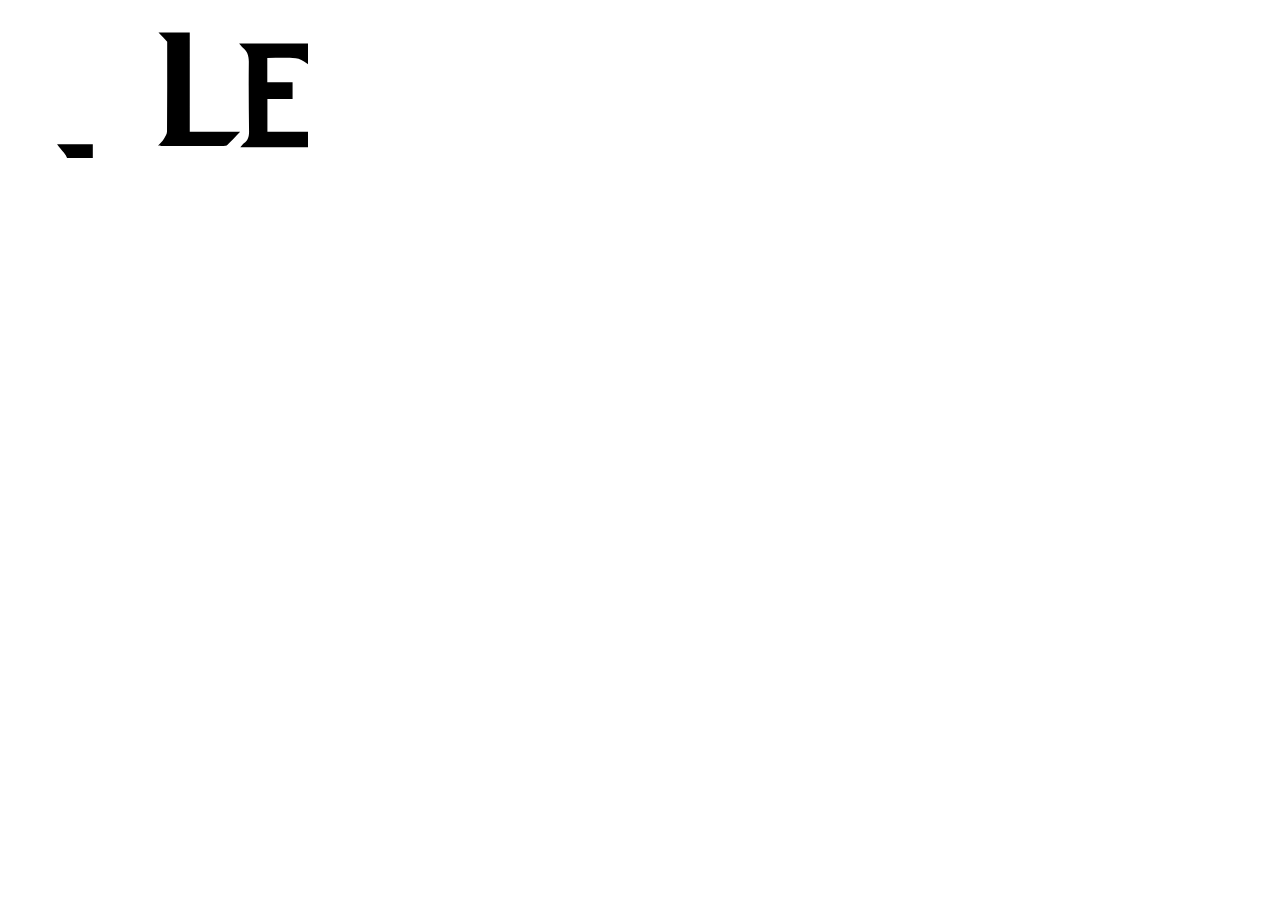
==== 05/index.html @ 87cf3a0e "first commit" ====
<!DOCTYPE html>
<html lang="en">
<head>
    <meta charset="UTF-8">
    <meta name="viewport" content="width=device-width, initial-scale=1.0">
    <link rel="stylesheet" href="style.css">
    <title>Document</title>
</head>
<body>
    <div class="logo_animation active">
        <svg version="1.1" id="logo">
          <defs>
            <!--Gradient -->
            <linearGradient id="gradient" x1="0%" y1="100%" x2="0%" y2="0%">
              <stop offset="0%" style="stop-color: #2b1102"/>
              <stop offset="25%" style="stop-color: #693708;"/>
              <stop offset="50%" style="stop-color: #f8c746;"/>
              <stop offset="75%" style="stop-color: #7d632b;"/>
              <stop offset="100%" style="stop-color: #fadf72;"/>
              <animate attributeName="y1" dur="5000ms" values="100%; 150%; 150%; 100%" repeatCount="indefinite" />
            </linearGradient>
            <!--Glow -->
            <filter id="glow">
              <fegaussianblur class="blur" result="coloredBlur" stddeviation="6"></fegaussianblur>
              <femerge>
                <femergenode in="coloredBlur"></femergenode>
                <femergenode in="coloredBlur"></femergenode>
                <femergenode in="SourceGraphic"></femergenode>
              </femerge>
            </filter>
          </defs>
          <path class="pathLine" d="M806.721,139.145c0,9.687,0.018,18.665-0.025,27.642
          c-0.004,0.941-0.36,1.881-0.7,3.541c-1.733-1.155-3.062-1.934-4.274-2.863c-17.205-13.182-36.141-15.76-56.319-8.583
          c-13.407,4.768-16.063,18.967-4.55,27.02c9.685,6.773,20.716,11.646,31.256,17.16c10.557,5.522,21.958,9.749,31.723,16.402
          c19.146,13.046,21.677,38.793,6.492,56.321c-13.86,15.998-31.799,23.346-52.659,24.146c-15.893,0.61-31.339-2.034-47.431-6.65
          c-2.574-11.417-5.198-23.054-7.823-34.69c0.447-0.267,0.895-0.532,1.342-0.799c1.419,0.965,2.928,1.821,4.243,2.911
          c11.55,9.572,24.157,17.165,39.343,18.878c16.142,1.82,32.168,1.124,43.081-13.187c10.183-13.352,7.316-21.8-2.778-29.276
          c-7.112-5.269-15.313-9.12-23.199-13.279c-11.721-6.182-23.994-11.417-35.294-18.271c-12.302-7.462-20.414-18.487-18.854-33.772
          c1.701-16.679,11.924-27.391,26.94-33.507c12.187-4.963,25.021-6.233,38.114-4.539c8.681,1.123,17.378,2.122,26.045,3.343
          C803.09,137.331,804.681,138.335,806.721,139.145z"/>
          <path class="pathLine" d="M324.209,215.22c12.289,0,23.208,0,34.518,0c0,20.314,0,40.38,0,61.435
          c-8.225,1.294-16.471,3.171-24.811,3.781c-17.105,1.251-34.136,1.418-50.964-3.507c-24.919-7.293-42.396-27.548-44.698-52.939
          c-2.251-24.824,11.409-48.524,34.157-59.952c17.626-8.854,36.428-9.598,55.479-8.555c6.243,0.342,12.427,1.765,18.28,2.64
          c0,8.145,0,15.848,0,23.855c-7.847-2-14.791-4.69-21.926-5.365c-9.828-0.93-20.095-1.897-29.653-0.093
          c-25.571,4.828-38.453,30.603-28.823,55.473c8.64,22.314,31.436,35.275,55.167,31.453c4.42-0.713,8.894-1.091,13.968-1.697
          c0.17-1.724,0.452-3.455,0.493-5.192c0.185-7.823,0.58-15.657,0.29-23.466c-0.101-2.702-1.558-5.61-3.118-7.941
          C330.399,221.905,327.55,219.116,324.209,215.22z"/>
          <path class="pathLine" d="M572.662,277.217c-26.233-28.385-52.467-56.77-79.431-85.944
          c0,28.497,0,56.121,0,84.31c-10.734,0-20.85,0-30.966,0c-0.243-0.333-0.487-0.666-0.731-0.998c3.493-3.013,6.986-6.025,10.556-9.104
          c0-18.453-0.003-36.769,0.001-55.084c0.002-11.16-0.236-22.329,0.128-33.478c0.172-5.265-0.991-9.425-5.287-12.617
          c-1.126-0.837-1.938-2.096-3.672-4.026c9.94,0,18.828-0.202,27.691,0.171c1.771,0.075,3.659,2.138,5.143,3.632
          c18.289,18.434,36.52,36.925,54.738,55.428c1.02,1.035,1.811,2.296,2.707,3.452c0.461-0.215,0.921-0.43,1.382-0.645
          c0-20.488,0-40.976,0-61.745c9.98,0,19.223,0,29.713,0c-1.894,1.854-2.98,3.434-4.479,4.294c-4.806,2.756-6.016,6.87-5.995,12.147
          c0.123,31.148,0.019,62.298-0.009,93.446c-0.001,2.067,0,4.135,0,6.203C573.654,276.845,573.158,277.03,572.662,277.217z"/>
          <path class="pathLine" d="M592.353,274.743c-0.044-0.808-0.21-1.258-0.058-1.434
          c7.425-8.566,7.935-18.917,7.88-29.518c-0.105-20.661-0.126-41.325,0.066-61.985c0.071-7.652-1.239-14.532-7.302-19.807
          c-0.346-0.301-0.571-0.791-0.729-1.237c-0.099-0.279,0.036-0.641,0.106-1.407c0.479-0.074,1.058-0.241,1.637-0.241
          c19.162-0.006,38.333-0.348,57.484,0.096c26.105,0.604,46.065,21.718,49.903,45.222c4.849,29.686-17.518,62.281-43.051,68.67
          c-2.89,0.723-5.861,1.547-8.801,1.568C630.511,274.813,611.529,274.743,592.353,274.743z M622.087,259.976
          c7.747-0.67,14.94-0.742,21.914-2.015c12.712-2.319,24.168-7.07,31.154-19.082c5.68-9.765,5.811-20.239,4.353-30.91
          c-1.313-9.607-5.526-17.864-13.554-23.478c-13.327-9.319-28.513-9.327-43.867-8.273C622.087,204.28,622.087,231.881,622.087,259.976
          z"/>
          <path class="pathLine" d="M44.312,301.904c4.201-4.986,7.515-9.08,11.006-13.017
          c3.107-3.504,4.593-7.258,4.577-12.151c-0.132-40.132-0.043-80.265,0.125-120.396c0.019-4.614-1.173-8.421-4.252-11.818
          c-2.164-2.387-4.042-5.033-6.708-8.397c12.523,0,23.863,0,35.75,0c0,47.06,0,93.938,0,141.587c19.865,0,39.203,0,60.044,0
          c-7.668,8.932-14.313,16.671-20.77,24.192C97.613,301.904,71.67,301.904,44.312,301.904z"/>
          <path class="pathLine" d="M231.736,159.68c0,7.702,0,15.262,0,22.971c-0.52,0-1.242,0.2-1.424-0.029
          c-4.552-5.709-10.822-5.581-17.262-5.412c-7.825,0.205-15.66,0.021-23.49,0.053c-1.781,0.007-3.561,0.208-5.516,0.331
          c0,8.591,0,16.692,0,25.276c9.484,0,18.743,0,28.439,0c0,6.355,0,12.249,0,18.815c-9.224,0-18.607,0-28.33,0
          c0,12.391,0,24.125,0,36.347c1.357,0.116,2.777,0.337,4.197,0.343c14.492,0.061,28.988-0.095,43.472,0.276
          c2.818,0.072,6.087,1.564,8.267,3.432c4.063,3.48,7.479,7.718,12.012,12.543c-34.856,0-68.206,0-102.982,0
          c3.411-3.506,6.417-6.017,8.656-9.087c1.629-2.234,3.148-5.199,3.172-7.853c0.236-25.655,0.046-51.313,0.228-76.97
          c0.04-5.532-0.413-10.487-4.773-14.511c-1.756-1.621-2.943-3.857-4.916-6.525C178.572,159.68,204.769,159.68,231.736,159.68z"/>
          <path class="pathLine" d="M511.13,33.576c0,7.126,0,14.08,0,21.088
          c-8.168-1.853-15.631-4.016-23.247-5.162c-11.165-1.681-22.308-1.165-32.433,4.589c-15.741,8.945-21.65,28.331-13.925,46.076
          c7.009,16.1,19.706,24.748,37.104,25.81c7.636,0.466,15.362-0.546,23.43-0.904c0-9.99,0.177-18.635-0.142-27.262
          c-0.068-1.859-1.759-3.775-2.997-5.446c-1.848-2.491-3.958-4.788-6.583-7.914c10.645,0,20.288,0,30.209,0c0,17.7,0,35.135,0,53.439
          c-5.116,0.897-10.372,2.266-15.701,2.669c-14.741,1.118-29.46,2.409-44.231-0.607c-24.313-4.964-42.76-22.667-45.431-44.309
          c-3.461-28.056,11.642-51.783,38.632-60.446c16.168-5.189,32.684-4.962,49.282-2.665C507.041,32.802,508.968,33.198,511.13,33.576z"
          />
          <path class="pathLine" d="M368.959,159.651c27.383,0,53.767,0,80.518,0c0,8.232,0,16.066,0,24.892
          c-2.756-2.538-4.888-4.503-7.457-6.87c-13.158,0-26.726,0-40.618,0c0,8.439,0,16.508,0,25.086c9.467,0,18.714,0,28.52,0
          c0,6.623,0,12.744,0,19.247c-9.599,0-18.881,0-28.527,0c0,12.09,0,23.808,0,36.569c17.745,0,35.379,0,54.49,0
          c-4.305,6.449-7.664,11.483-10.791,16.168c-26.299,0-51.897,0-78.835,0c3.515-3.641,6.597-6.292,8.968-9.474
          c1.656-2.222,3.281-5.157,3.312-7.792c0.307-26.812,0.358-53.627,0.233-80.44c-0.012-2.576-1.325-5.362-2.686-7.666
          C374.179,166.141,371.661,163.271,368.959,159.651z"/>
          <path class="pathLine" d="M354.332,44.567c-2.668-2.886-5.157-5.578-8.474-9.166
          c11.988,0,22.536,0,33.816,0c3.951,9.467,8.075,19.206,12.085,28.992c8.486,20.711,16.786,41.501,25.497,62.118
          c1.353,3.2,4.474,5.652,6.777,8.45c1.067,1.295,2.135,2.59,3.834,4.651c-9.598,0-17.995,0-26.995,0
          c-5.311-12.602-10.702-25.397-16.153-38.333c-11.648,0-22.922,0-35.143,0c-5.053,12.543-10.278,25.515-15.463,38.385
          c-6.269,0-12.042,0-19.071,0C328.305,107.564,341.302,76.107,354.332,44.567z M377.212,85.062
          c-3.308-8.722-6.467-17.053-10.147-26.757c-3.987,9.73-7.398,18.054-10.964,26.757C363.313,85.062,369.927,85.062,377.212,85.062z"
          />
          <path class="pathLine" d="M617.905,131.109c2.504,1.872,6.055,4.525,9.605,7.178
          c-0.223,0.369-0.446,0.737-0.67,1.106c-9.126,0-18.252,0-27.531,0c-0.244-2.067-0.471-3.991-0.806-6.836
          c-9.598,8.245-20.569,9.789-32.061,9.305c-15.118-0.636-28.357-10.525-30.83-23.696c-1.097-5.846-1.142-11.933-1.223-17.917
          c-0.225-16.495-0.426-32.996-0.178-49.488c0.079-5.31-1.187-9.399-5.443-12.554c-0.712-0.528-1.168-1.399-2.239-2.729
          c8.742,0,16.749,0,25.306,0c0.124,1.703,0.361,3.462,0.363,5.222c0.02,20.164,0.036,40.327-0.02,60.491
          c-0.024,9.08,1.166,17.271,11.215,21.141c11.361,4.375,22.458,4.456,31.831-3.644c3.075-2.658,4.545-8.572,4.641-13.042
          c0.464-21.487,0.207-42.989,0.205-64.486c0-1.795,0-3.59,0-5.733c8.521,0,16.538,0,25.805,0c-3.061,3.489-5.485,6.253-7.971,9.086
          C617.905,72.505,617.905,100.49,617.905,131.109z"/>
          <path class="pathLine" d="M284.577,90.939c-8.436,0-16.673,0-25.163,0c0,11.117,0,21.67,0,32.821
          c16.919,0,33.501,0,51.238,0c-2.002,5.737-3.696,10.588-5.442,15.59c-24.248,0-47.969,0-72.902,0
          c1.574-1.79,2.389-3.142,3.568-3.982c4.268-3.042,5.246-7.113,5.179-12.184c-0.305-22.992-0.489-45.991-0.228-68.981
          c0.071-6.193-1.366-11.011-6.222-14.824c-1.091-0.857-1.884-2.095-3.463-3.898c25.078,0,49.076,0,73.485,0
          c0,8.125,0,16.118,0,24.111c-0.522,0.418-1.045,0.835-1.567,1.253c-1.45-1.944-2.523-4.473-4.433-5.702
          c-3.345-2.154-7.115-4.685-10.865-4.971c-9.27-0.707-18.629-0.231-28.46-0.231c0,8.138,0,15.979,0,24.388c8.286,0,16.542,0,25.275,0
          C284.577,80.042,284.577,85.206,284.577,90.939z"/>
          <path class="pathLine" d="M635.858,35.358c25.179,0,49.226,0,73.668,0c0,8.24,0,16.23,0,25.494
          c-3.15-3.109-5.455-5.619-8.021-7.826c-1.436-1.235-3.285-2.758-4.981-2.798c-10.627-0.255-21.264-0.129-32.386-0.129
          c0,7.976,0,15.688,0,24.277c8.313,0,16.842,0,25.598,0c0,5.812,0,10.757,0,16.285c-8.298,0-16.532,0-25.205,0
          c0,11.112,0,21.653,0,33.033c17.418,0,34.738,0,52.058,0c0.21,0.451,0.421,0.903,0.631,1.354
          c-3.912,4.784-7.823,9.568-11.744,14.363c-22.753,0-45.142,0-68.344,0c1.144-1.518,1.684-2.777,2.639-3.415
          c5.395-3.604,6.188-8.753,6.117-14.803c-0.261-22.311-0.313-44.629-0.01-66.939c0.084-6.151-1.224-11.054-6.208-14.813
          C638.509,38.566,637.644,37.298,635.858,35.358z"/>
          <path class="pathLine" d="M232.151,123.721c-5.074,5.321-8.875,9.434-12.857,13.363
          c-0.687,0.678-2.143,0.799-3.244,0.801c-20.982,0.042-41.965,0.03-62.948,0.015c-0.595,0-1.19-0.152-2.956-0.395
          c2.119-2.31,3.878-3.753,5.015-5.583c1.584-2.552,3.824-5.383,3.849-8.113c0.274-29.968,0.172-59.94,0.172-90.102
          c-2.693-2.875-5.376-5.738-8.672-9.255c10.827,0,20.793,0,31.252,0c0,32.984,0,65.719,0,99.268
          C198.397,123.721,214.572,123.721,232.151,123.721z"/>
          <path class="pathLine small" d="M729.938,97.087c0.285,8.13-4.577,11.221-12.183,11.685
          c-6.503,0.396-11.441-5.025-11.576-12.147c-0.134-7.089,4.884-11.503,13.118-11.537C726.037,85.06,729.945,89.468,729.938,97.087z
           M722.913,94.319c-1.849-2.629-3.918-4.752-7.381-2.645c-2.86,1.741-3.764,4.737-2.117,7.275c1.056,1.627,4.084,3.122,5.951,2.839
          C723.379,101.183,723.469,97.691,722.913,94.319z"/>
          <path class="pathLine small" d="M746.764,97.548c-2.345,0.503-4.688,1.006-7.292,1.564
          c-0.194,2.701-0.392,5.453-0.608,8.473c-2.354,0-4.416,0-5.672,0c0-7.058,0-13.956,0-21.223c3.562,0,7.929,0,12.715,0
          c0.373,1.218,0.785,2.562,1.384,4.518c-2.999,0-5.416,0-7.833,0c-0.158,0.598-0.316,1.197-0.475,1.795
          c1.255,0.47,2.503,0.957,3.765,1.404c1.442,0.511,2.896,0.986,4.346,1.477C746.982,96.22,746.873,96.884,746.764,97.548z"/>
        </svg>
        <figure class="img__bg"></figure>
      </div>
</div>
</body>
</html>
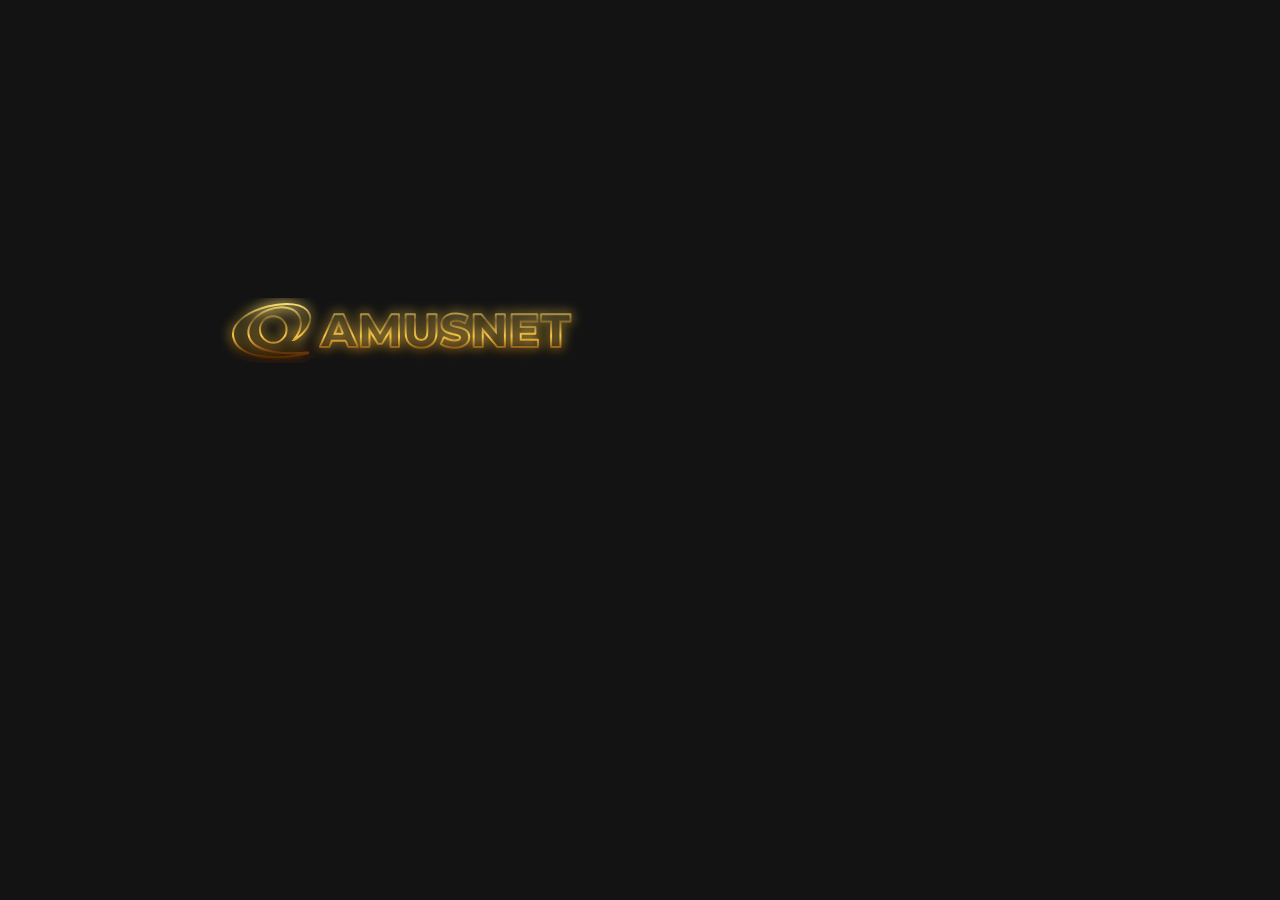
==== commit 6f86137b: "05" ====
--- a/05/index.html
+++ b/05/index.html
@@ -29,105 +29,9 @@
               </femerge>
             </filter>
           </defs>
-          <path class="pathLine" d="M806.721,139.145c0,9.687,0.018,18.665-0.025,27.642
-          c-0.004,0.941-0.36,1.881-0.7,3.541c-1.733-1.155-3.062-1.934-4.274-2.863c-17.205-13.182-36.141-15.76-56.319-8.583
-          c-13.407,4.768-16.063,18.967-4.55,27.02c9.685,6.773,20.716,11.646,31.256,17.16c10.557,5.522,21.958,9.749,31.723,16.402
-          c19.146,13.046,21.677,38.793,6.492,56.321c-13.86,15.998-31.799,23.346-52.659,24.146c-15.893,0.61-31.339-2.034-47.431-6.65
-          c-2.574-11.417-5.198-23.054-7.823-34.69c0.447-0.267,0.895-0.532,1.342-0.799c1.419,0.965,2.928,1.821,4.243,2.911
-          c11.55,9.572,24.157,17.165,39.343,18.878c16.142,1.82,32.168,1.124,43.081-13.187c10.183-13.352,7.316-21.8-2.778-29.276
-          c-7.112-5.269-15.313-9.12-23.199-13.279c-11.721-6.182-23.994-11.417-35.294-18.271c-12.302-7.462-20.414-18.487-18.854-33.772
-          c1.701-16.679,11.924-27.391,26.94-33.507c12.187-4.963,25.021-6.233,38.114-4.539c8.681,1.123,17.378,2.122,26.045,3.343
-          C803.09,137.331,804.681,138.335,806.721,139.145z"/>
-          <path class="pathLine" d="M324.209,215.22c12.289,0,23.208,0,34.518,0c0,20.314,0,40.38,0,61.435
-          c-8.225,1.294-16.471,3.171-24.811,3.781c-17.105,1.251-34.136,1.418-50.964-3.507c-24.919-7.293-42.396-27.548-44.698-52.939
-          c-2.251-24.824,11.409-48.524,34.157-59.952c17.626-8.854,36.428-9.598,55.479-8.555c6.243,0.342,12.427,1.765,18.28,2.64
-          c0,8.145,0,15.848,0,23.855c-7.847-2-14.791-4.69-21.926-5.365c-9.828-0.93-20.095-1.897-29.653-0.093
-          c-25.571,4.828-38.453,30.603-28.823,55.473c8.64,22.314,31.436,35.275,55.167,31.453c4.42-0.713,8.894-1.091,13.968-1.697
-          c0.17-1.724,0.452-3.455,0.493-5.192c0.185-7.823,0.58-15.657,0.29-23.466c-0.101-2.702-1.558-5.61-3.118-7.941
-          C330.399,221.905,327.55,219.116,324.209,215.22z"/>
-          <path class="pathLine" d="M572.662,277.217c-26.233-28.385-52.467-56.77-79.431-85.944
-          c0,28.497,0,56.121,0,84.31c-10.734,0-20.85,0-30.966,0c-0.243-0.333-0.487-0.666-0.731-0.998c3.493-3.013,6.986-6.025,10.556-9.104
-          c0-18.453-0.003-36.769,0.001-55.084c0.002-11.16-0.236-22.329,0.128-33.478c0.172-5.265-0.991-9.425-5.287-12.617
-          c-1.126-0.837-1.938-2.096-3.672-4.026c9.94,0,18.828-0.202,27.691,0.171c1.771,0.075,3.659,2.138,5.143,3.632
-          c18.289,18.434,36.52,36.925,54.738,55.428c1.02,1.035,1.811,2.296,2.707,3.452c0.461-0.215,0.921-0.43,1.382-0.645
-          c0-20.488,0-40.976,0-61.745c9.98,0,19.223,0,29.713,0c-1.894,1.854-2.98,3.434-4.479,4.294c-4.806,2.756-6.016,6.87-5.995,12.147
-          c0.123,31.148,0.019,62.298-0.009,93.446c-0.001,2.067,0,4.135,0,6.203C573.654,276.845,573.158,277.03,572.662,277.217z"/>
-          <path class="pathLine" d="M592.353,274.743c-0.044-0.808-0.21-1.258-0.058-1.434
-          c7.425-8.566,7.935-18.917,7.88-29.518c-0.105-20.661-0.126-41.325,0.066-61.985c0.071-7.652-1.239-14.532-7.302-19.807
-          c-0.346-0.301-0.571-0.791-0.729-1.237c-0.099-0.279,0.036-0.641,0.106-1.407c0.479-0.074,1.058-0.241,1.637-0.241
-          c19.162-0.006,38.333-0.348,57.484,0.096c26.105,0.604,46.065,21.718,49.903,45.222c4.849,29.686-17.518,62.281-43.051,68.67
-          c-2.89,0.723-5.861,1.547-8.801,1.568C630.511,274.813,611.529,274.743,592.353,274.743z M622.087,259.976
-          c7.747-0.67,14.94-0.742,21.914-2.015c12.712-2.319,24.168-7.07,31.154-19.082c5.68-9.765,5.811-20.239,4.353-30.91
-          c-1.313-9.607-5.526-17.864-13.554-23.478c-13.327-9.319-28.513-9.327-43.867-8.273C622.087,204.28,622.087,231.881,622.087,259.976
-          z"/>
-          <path class="pathLine" d="M44.312,301.904c4.201-4.986,7.515-9.08,11.006-13.017
-          c3.107-3.504,4.593-7.258,4.577-12.151c-0.132-40.132-0.043-80.265,0.125-120.396c0.019-4.614-1.173-8.421-4.252-11.818
-          c-2.164-2.387-4.042-5.033-6.708-8.397c12.523,0,23.863,0,35.75,0c0,47.06,0,93.938,0,141.587c19.865,0,39.203,0,60.044,0
-          c-7.668,8.932-14.313,16.671-20.77,24.192C97.613,301.904,71.67,301.904,44.312,301.904z"/>
-          <path class="pathLine" d="M231.736,159.68c0,7.702,0,15.262,0,22.971c-0.52,0-1.242,0.2-1.424-0.029
-          c-4.552-5.709-10.822-5.581-17.262-5.412c-7.825,0.205-15.66,0.021-23.49,0.053c-1.781,0.007-3.561,0.208-5.516,0.331
-          c0,8.591,0,16.692,0,25.276c9.484,0,18.743,0,28.439,0c0,6.355,0,12.249,0,18.815c-9.224,0-18.607,0-28.33,0
-          c0,12.391,0,24.125,0,36.347c1.357,0.116,2.777,0.337,4.197,0.343c14.492,0.061,28.988-0.095,43.472,0.276
-          c2.818,0.072,6.087,1.564,8.267,3.432c4.063,3.48,7.479,7.718,12.012,12.543c-34.856,0-68.206,0-102.982,0
-          c3.411-3.506,6.417-6.017,8.656-9.087c1.629-2.234,3.148-5.199,3.172-7.853c0.236-25.655,0.046-51.313,0.228-76.97
-          c0.04-5.532-0.413-10.487-4.773-14.511c-1.756-1.621-2.943-3.857-4.916-6.525C178.572,159.68,204.769,159.68,231.736,159.68z"/>
-          <path class="pathLine" d="M511.13,33.576c0,7.126,0,14.08,0,21.088
-          c-8.168-1.853-15.631-4.016-23.247-5.162c-11.165-1.681-22.308-1.165-32.433,4.589c-15.741,8.945-21.65,28.331-13.925,46.076
-          c7.009,16.1,19.706,24.748,37.104,25.81c7.636,0.466,15.362-0.546,23.43-0.904c0-9.99,0.177-18.635-0.142-27.262
-          c-0.068-1.859-1.759-3.775-2.997-5.446c-1.848-2.491-3.958-4.788-6.583-7.914c10.645,0,20.288,0,30.209,0c0,17.7,0,35.135,0,53.439
-          c-5.116,0.897-10.372,2.266-15.701,2.669c-14.741,1.118-29.46,2.409-44.231-0.607c-24.313-4.964-42.76-22.667-45.431-44.309
-          c-3.461-28.056,11.642-51.783,38.632-60.446c16.168-5.189,32.684-4.962,49.282-2.665C507.041,32.802,508.968,33.198,511.13,33.576z"
-          />
-          <path class="pathLine" d="M368.959,159.651c27.383,0,53.767,0,80.518,0c0,8.232,0,16.066,0,24.892
-          c-2.756-2.538-4.888-4.503-7.457-6.87c-13.158,0-26.726,0-40.618,0c0,8.439,0,16.508,0,25.086c9.467,0,18.714,0,28.52,0
-          c0,6.623,0,12.744,0,19.247c-9.599,0-18.881,0-28.527,0c0,12.09,0,23.808,0,36.569c17.745,0,35.379,0,54.49,0
-          c-4.305,6.449-7.664,11.483-10.791,16.168c-26.299,0-51.897,0-78.835,0c3.515-3.641,6.597-6.292,8.968-9.474
-          c1.656-2.222,3.281-5.157,3.312-7.792c0.307-26.812,0.358-53.627,0.233-80.44c-0.012-2.576-1.325-5.362-2.686-7.666
-          C374.179,166.141,371.661,163.271,368.959,159.651z"/>
-          <path class="pathLine" d="M354.332,44.567c-2.668-2.886-5.157-5.578-8.474-9.166
-          c11.988,0,22.536,0,33.816,0c3.951,9.467,8.075,19.206,12.085,28.992c8.486,20.711,16.786,41.501,25.497,62.118
-          c1.353,3.2,4.474,5.652,6.777,8.45c1.067,1.295,2.135,2.59,3.834,4.651c-9.598,0-17.995,0-26.995,0
-          c-5.311-12.602-10.702-25.397-16.153-38.333c-11.648,0-22.922,0-35.143,0c-5.053,12.543-10.278,25.515-15.463,38.385
-          c-6.269,0-12.042,0-19.071,0C328.305,107.564,341.302,76.107,354.332,44.567z M377.212,85.062
-          c-3.308-8.722-6.467-17.053-10.147-26.757c-3.987,9.73-7.398,18.054-10.964,26.757C363.313,85.062,369.927,85.062,377.212,85.062z"
-          />
-          <path class="pathLine" d="M617.905,131.109c2.504,1.872,6.055,4.525,9.605,7.178
-          c-0.223,0.369-0.446,0.737-0.67,1.106c-9.126,0-18.252,0-27.531,0c-0.244-2.067-0.471-3.991-0.806-6.836
-          c-9.598,8.245-20.569,9.789-32.061,9.305c-15.118-0.636-28.357-10.525-30.83-23.696c-1.097-5.846-1.142-11.933-1.223-17.917
-          c-0.225-16.495-0.426-32.996-0.178-49.488c0.079-5.31-1.187-9.399-5.443-12.554c-0.712-0.528-1.168-1.399-2.239-2.729
-          c8.742,0,16.749,0,25.306,0c0.124,1.703,0.361,3.462,0.363,5.222c0.02,20.164,0.036,40.327-0.02,60.491
-          c-0.024,9.08,1.166,17.271,11.215,21.141c11.361,4.375,22.458,4.456,31.831-3.644c3.075-2.658,4.545-8.572,4.641-13.042
-          c0.464-21.487,0.207-42.989,0.205-64.486c0-1.795,0-3.59,0-5.733c8.521,0,16.538,0,25.805,0c-3.061,3.489-5.485,6.253-7.971,9.086
-          C617.905,72.505,617.905,100.49,617.905,131.109z"/>
-          <path class="pathLine" d="M284.577,90.939c-8.436,0-16.673,0-25.163,0c0,11.117,0,21.67,0,32.821
-          c16.919,0,33.501,0,51.238,0c-2.002,5.737-3.696,10.588-5.442,15.59c-24.248,0-47.969,0-72.902,0
-          c1.574-1.79,2.389-3.142,3.568-3.982c4.268-3.042,5.246-7.113,5.179-12.184c-0.305-22.992-0.489-45.991-0.228-68.981
-          c0.071-6.193-1.366-11.011-6.222-14.824c-1.091-0.857-1.884-2.095-3.463-3.898c25.078,0,49.076,0,73.485,0
-          c0,8.125,0,16.118,0,24.111c-0.522,0.418-1.045,0.835-1.567,1.253c-1.45-1.944-2.523-4.473-4.433-5.702
-          c-3.345-2.154-7.115-4.685-10.865-4.971c-9.27-0.707-18.629-0.231-28.46-0.231c0,8.138,0,15.979,0,24.388c8.286,0,16.542,0,25.275,0
-          C284.577,80.042,284.577,85.206,284.577,90.939z"/>
-          <path class="pathLine" d="M635.858,35.358c25.179,0,49.226,0,73.668,0c0,8.24,0,16.23,0,25.494
-          c-3.15-3.109-5.455-5.619-8.021-7.826c-1.436-1.235-3.285-2.758-4.981-2.798c-10.627-0.255-21.264-0.129-32.386-0.129
-          c0,7.976,0,15.688,0,24.277c8.313,0,16.842,0,25.598,0c0,5.812,0,10.757,0,16.285c-8.298,0-16.532,0-25.205,0
-          c0,11.112,0,21.653,0,33.033c17.418,0,34.738,0,52.058,0c0.21,0.451,0.421,0.903,0.631,1.354
-          c-3.912,4.784-7.823,9.568-11.744,14.363c-22.753,0-45.142,0-68.344,0c1.144-1.518,1.684-2.777,2.639-3.415
-          c5.395-3.604,6.188-8.753,6.117-14.803c-0.261-22.311-0.313-44.629-0.01-66.939c0.084-6.151-1.224-11.054-6.208-14.813
-          C638.509,38.566,637.644,37.298,635.858,35.358z"/>
-          <path class="pathLine" d="M232.151,123.721c-5.074,5.321-8.875,9.434-12.857,13.363
-          c-0.687,0.678-2.143,0.799-3.244,0.801c-20.982,0.042-41.965,0.03-62.948,0.015c-0.595,0-1.19-0.152-2.956-0.395
-          c2.119-2.31,3.878-3.753,5.015-5.583c1.584-2.552,3.824-5.383,3.849-8.113c0.274-29.968,0.172-59.94,0.172-90.102
-          c-2.693-2.875-5.376-5.738-8.672-9.255c10.827,0,20.793,0,31.252,0c0,32.984,0,65.719,0,99.268
-          C198.397,123.721,214.572,123.721,232.151,123.721z"/>
-          <path class="pathLine small" d="M729.938,97.087c0.285,8.13-4.577,11.221-12.183,11.685
-          c-6.503,0.396-11.441-5.025-11.576-12.147c-0.134-7.089,4.884-11.503,13.118-11.537C726.037,85.06,729.945,89.468,729.938,97.087z
-           M722.913,94.319c-1.849-2.629-3.918-4.752-7.381-2.645c-2.86,1.741-3.764,4.737-2.117,7.275c1.056,1.627,4.084,3.122,5.951,2.839
-          C723.379,101.183,723.469,97.691,722.913,94.319z"/>
-          <path class="pathLine small" d="M746.764,97.548c-2.345,0.503-4.688,1.006-7.292,1.564
-          c-0.194,2.701-0.392,5.453-0.608,8.473c-2.354,0-4.416,0-5.672,0c0-7.058,0-13.956,0-21.223c3.562,0,7.929,0,12.715,0
-          c0.373,1.218,0.785,2.562,1.384,4.518c-2.999,0-5.416,0-7.833,0c-0.158,0.598-0.316,1.197-0.475,1.795
-          c1.255,0.47,2.503,0.957,3.765,1.404c1.442,0.511,2.896,0.986,4.346,1.477C746.982,96.22,746.873,96.884,746.764,97.548z"/>
+          <path class="pathLine"  d="M88.9322 59.4225C88.6722 59.7225 89.0522 60.1625 89.3922 59.9325H89.3822C101.032 52.1325 107.392 42.2025 104.592 34.4125C100.272 22.3925 79.1922 22.2925 62.6822 26.5625C50.6722 29.6725 23.9022 40.1125 28.5322 58.0225C33.3422 76.6325 65.9722 81.7025 102.942 73.3025C103.372 73.2025 103.282 72.5825 102.852 72.6125C88.5022 73.7325 47.0922 75.5725 43.6222 54.7625C41.8422 44.6625 50.4722 34.5925 63.7422 29.7125C76.0922 25.1725 89.0122 26.9525 93.9022 35.4225C97.8922 42.3425 95.6122 51.6425 88.9322 59.4225ZM241.942 66.7125C239.582 66.0925 237.652 65.2825 236.122 64.2725C235.952 64.1625 235.902 63.9525 235.982 63.7625L238.702 57.6525C238.802 57.4225 239.072 57.3425 239.282 57.4725C240.662 58.3225 242.232 59.0225 244.002 59.5625C245.942 60.1525 247.852 60.4525 249.722 60.4525C253.292 60.4525 255.072 59.5625 255.072 57.7825C255.072 56.8425 254.562 56.1525 253.552 55.6925C252.532 55.2425 250.902 54.7625 248.652 54.2625C246.182 53.7325 244.112 53.1625 242.462 52.5525C240.802 51.9425 239.382 50.9625 238.192 49.6225C237.002 48.2825 236.412 46.4625 236.412 44.1825C236.412 42.1825 236.962 40.3725 238.052 38.7625C239.142 37.1525 240.782 35.8725 242.952 34.9425C245.122 34.0025 247.792 33.5325 250.952 33.5325C253.112 33.5325 255.232 33.7725 257.332 34.2625C259.292 34.7125 261.032 35.3725 262.552 36.2225C262.732 36.3225 262.802 36.5425 262.722 36.7325L260.172 42.8825C260.082 43.1025 259.822 43.1925 259.612 43.0825C256.622 41.5325 253.722 40.7525 250.902 40.7525C249.052 40.7525 247.712 41.0225 246.872 41.5725C246.032 42.1225 245.602 42.8325 245.602 43.7025C245.602 44.5725 246.102 45.2325 247.102 45.6725C248.102 46.1125 249.712 46.5625 251.932 47.0325C254.432 47.5625 256.502 48.1325 258.152 48.7425C259.792 49.3525 261.222 50.3225 262.422 51.6525C263.622 52.9825 264.232 54.7925 264.232 57.0725C264.232 59.0425 263.682 60.8225 262.592 62.4225C261.492 64.0225 259.852 65.2925 257.662 66.2425C255.472 67.1925 252.812 67.6725 249.682 67.6725C247.022 67.6725 244.442 67.3425 241.942 66.6825V66.7125ZM140.782 60.7525H126.832L124.392 66.7825C124.332 66.9325 124.182 67.0325 124.012 67.0325H115.432C115.142 67.0325 114.942 66.7325 115.062 66.4625L129.202 34.4325C129.272 34.2825 129.412 34.1925 129.572 34.1925H138.192C138.352 34.1925 138.502 34.2825 138.562 34.4325L152.742 66.4625C152.862 66.7325 152.662 67.0325 152.372 67.0325H143.602C143.432 67.0325 143.292 66.9325 143.222 66.7825L140.782 60.7525ZM138.032 53.8125L133.812 43.3025L129.592 53.8125H138.032ZM185.532 66.6425L185.442 49.6425L177.112 63.6125C177.042 63.7325 176.902 63.8125 176.762 63.8125H173.092C172.952 63.8125 172.822 63.7425 172.742 63.6225L164.462 50.1125V66.6425C164.462 66.8625 164.282 67.0525 164.052 67.0525H156.282C156.062 67.0525 155.872 66.8725 155.872 66.6425V34.6125C155.872 34.3925 156.052 34.2025 156.282 34.2025H163.292C163.432 34.2025 163.562 34.2725 163.642 34.4025L175.062 53.1625L186.202 34.4025C186.272 34.2825 186.412 34.2025 186.552 34.2025H193.562C193.782 34.2025 193.972 34.3825 193.972 34.6125L194.062 66.6425C194.062 66.8725 193.882 67.0525 193.652 67.0525H185.922C185.702 67.0525 185.512 66.8725 185.512 66.6525L185.532 66.6425ZM200.632 52.4025C200.632 57.3225 201.982 61.0525 204.692 63.7125H204.702C207.412 66.3725 211.202 67.7025 216.082 67.7025C220.962 67.7025 224.752 66.3725 227.462 63.7125C230.172 61.0525 231.522 57.2825 231.522 52.4025V34.6025C231.522 34.3725 231.332 34.1925 231.112 34.1925H222.772C222.542 34.1925 222.362 34.3825 222.362 34.6025V52.1225C222.362 57.3725 220.332 60.0025 216.172 60.0025C212.012 60.0025 209.932 57.3825 209.932 52.1225V34.6025C209.932 34.3725 209.742 34.1925 209.522 34.1925H201.042C200.812 34.1925 200.632 34.3825 200.632 34.6025V52.4025ZM299.912 66.6325V34.6025C299.912 34.3725 299.722 34.1925 299.502 34.1925H291.212C290.982 34.1925 290.802 34.3825 290.802 34.6025V51.6925L276.422 34.3425C276.352 34.2425 276.232 34.1925 276.112 34.1925H269.062C268.832 34.1925 268.652 34.3825 268.652 34.6025V66.6325C268.652 66.8625 268.842 67.0425 269.062 67.0425H277.352C277.582 67.0425 277.762 66.8525 277.762 66.6325V49.5425L292.142 66.8925C292.212 66.9925 292.332 67.0425 292.452 67.0425H299.502C299.732 67.0425 299.912 66.8525 299.912 66.6325ZM332.932 60.0925V66.6325C332.932 66.8525 332.752 67.0425 332.522 67.0425H306.962C306.742 67.0425 306.552 66.8625 306.552 66.6325V34.6025C306.552 34.3825 306.732 34.1925 306.962 34.1925H331.912C332.132 34.1925 332.322 34.3725 332.322 34.6025V41.1525C332.322 41.3725 332.142 41.5625 331.912 41.5625H315.752V46.9125H329.942C330.162 46.9125 330.352 47.0925 330.352 47.3225V53.4525C330.352 53.6725 330.172 53.8625 329.942 53.8625H315.752V59.6825H332.522C332.742 59.6825 332.932 59.8625 332.932 60.0925ZM336.442 41.5625H346.122V66.6325C346.122 66.8625 346.312 67.0425 346.532 67.0425H355.012C355.242 67.0425 355.422 66.8525 355.422 66.6325V41.5625H365.052C365.282 41.5625 365.462 41.3725 365.462 41.1525V34.6025C365.462 34.3725 365.272 34.1925 365.052 34.1925H336.442C336.212 34.1925 336.032 34.3825 336.032 34.6025V41.1525C336.032 41.3825 336.222 41.5625 336.442 41.5625ZM68.2522 62.7425C75.5976 62.7425 81.5522 56.7879 81.5522 49.4425C81.5522 42.0971 75.5976 36.1425 68.2522 36.1425C60.9068 36.1425 54.9522 42.0971 54.9522 49.4425C54.9522 56.7879 60.9068 62.7425 68.2522 62.7425Z" fill="#A6CE39"/>
         </svg>
-        <figure class="img__bg"></figure>
+        
       </div>
 </div>
 </body>
--- a/05/style.css
+++ b/05/style.css
@@ -0,0 +1,56 @@
+body {
+  background: #131313;
+}
+
+@keyframes logoMotion {
+  0% {
+    transform: scale(1);
+    opacity: 0;
+  }
+  50% {
+    opacity: 1;
+  }
+  100% {
+    transform: scale(0.8);
+    opacity: 1;
+  }
+}
+@keyframes logoPathDraw {
+  0% {
+    stroke-dashoffset: 1000;
+  }
+  100% {
+    stroke-dashoffset: 0;
+  }
+}
+.logo_animation {
+  width: 870px;
+  height: 340px;
+  position: absolute;
+  margin: auto;
+  top: 0;
+  left: 0;
+  right: 0;
+  bottom: 0;
+}
+.logo_animation #logo {
+  z-index: 10;
+  position: absolute;
+  width: 870px;
+  height: 340px;
+  transform-origin: center center;
+}
+.logo_animation #logo .pathLine {
+  fill: none;
+  stroke: url(#gradient);
+  stroke-width: 2;
+  stroke-dasharray: 1000;
+  stroke-dashoffset: 0;
+  filter: url(#glow);
+}
+.logo_animation.active #logo {
+  animation: logoMotion 5000ms ease-in-out 0ms 1 normal forwards;
+}
+.logo_animation.active #logo .pathLine {
+  animation: logoPathDraw 5000ms ease-in-out 0ms 1 normal forwards;
+}/*# sourceMappingURL=style.css.map */